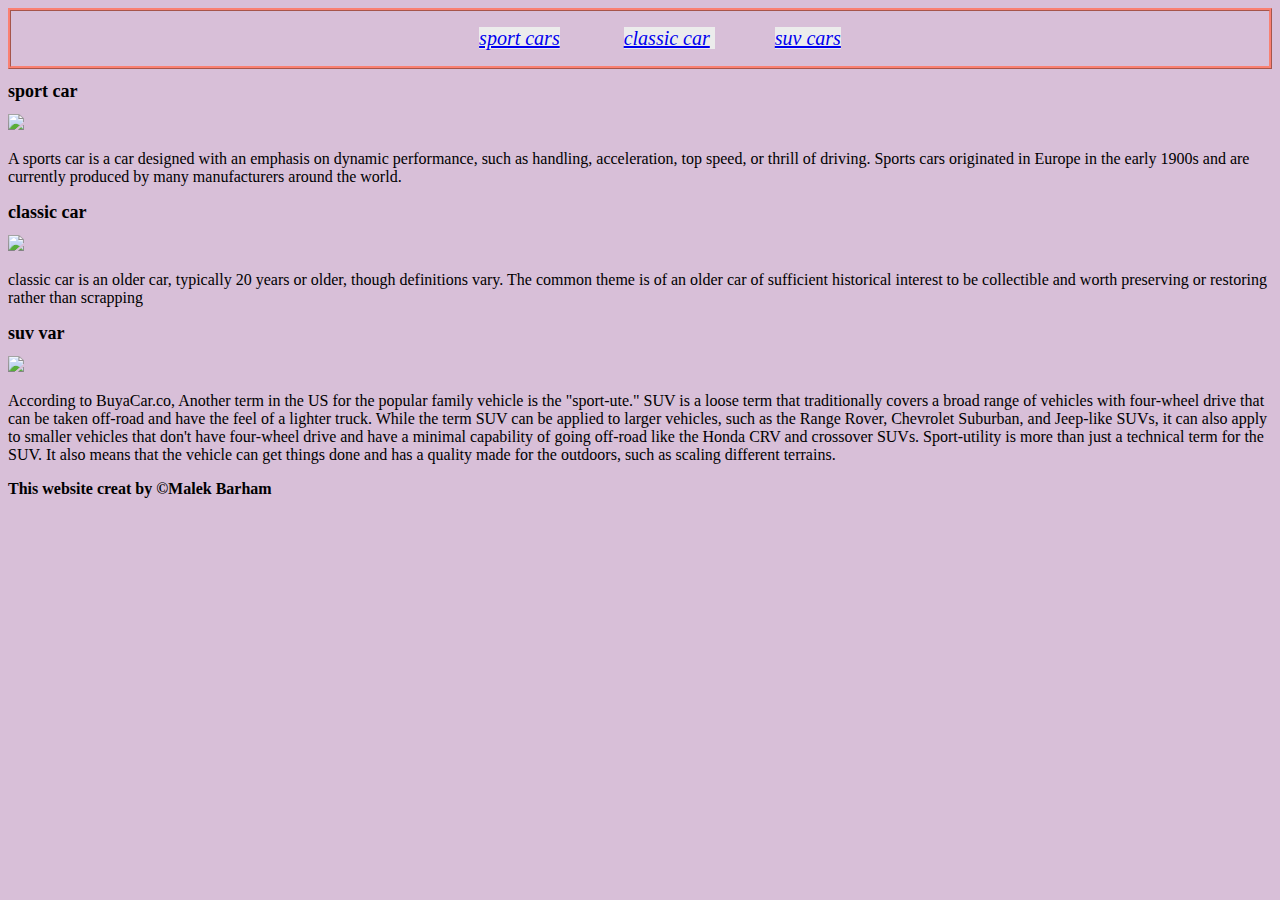
==== index.html @ c31239ab "making a new website about cars" ====
<!DOCTYPE html>
<html lang="en">
<head>
    <link rel="stylesheet"  href="styles.css">
    <meta charset="UTF-8">
    <meta http-equiv="X-UA-Compatible" content="IE=edge">
    <meta name="viewport" content="width=device-width, initial-scale=1.0">
    <title>Cars website</title>
        
</head>
<body>
    <header>
        <nav>
            
            <ul>
                <li><a href="https://www.autocar.co.uk/car-news/best-cars/top-10-best-sports-cars">sport cars</a></li>
                <li><a href="https://classiccars.com/">classic car</a> </li>
                <li><a href="https://www.cars.com/research/suv/">suv cars</a></li>
                </ul>

            </ul>
        </nav>
    </header>
    <main>
<h1>sport car</h1>
<img src="https://images.unsplash.com/photo-1535448580089-c7f9490c78b1?ixid=MXwxMjA3fDB8MHxzZWFyY2h8MTN8fHNwb3J0cyUyMGNhcnxlbnwwfHwwfA%3D%3D&ixlib=rb-1.2.1&w=1000&q=80"; width="350px">
<p>A sports car is a car designed with an emphasis on dynamic performance, such as handling, acceleration, top speed, or thrill of driving. Sports cars originated in Europe in the early 1900s and are currently produced by many manufacturers around the world.
</p>
<h1>classic car</h1>
<img src="https://d1e00ek4ebabms.cloudfront.net/production/4b0c56ef-0f1b-43ba-ad65-627cd8850bfb.jpg" width="350px">
<p> classic car is an older car, typically 20 years or older, though definitions vary. The common theme is of an older car of sufficient historical interest to be collectible and worth preserving or restoring rather than scrapping</p>
 <h1>suv var</h1> 
 <img src="https://www.tatacapital.com/blog/wp-content/uploads/2020/01/SUV-cars-with-the-most-powerful-engines.jpg" width="350px">
 <p>According to BuyaCar.co, Another term in the US for the popular family vehicle is the "sport-ute." SUV is a loose term that traditionally covers a broad range of vehicles with four-wheel drive that can be taken off-road and have the feel of a lighter truck. While the term SUV can be applied to larger vehicles, such as the Range Rover, Chevrolet Suburban, and Jeep-like SUVs, it can also apply to smaller vehicles that don't have four-wheel drive and have a minimal capability of going off-road like the Honda CRV and crossover SUVs. Sport-utility is more than just a technical term for the SUV. It also means that the vehicle can get things done and has a quality made for the outdoors, such as scaling different terrains.</p>
       </main>

    <footer>
      <p> <b>This website creat by &copy;Malek Barham</b> </p>
    </footer>
    
</body>
</html>
---- styles.css ----
li {
display: inline;
color:red;
background-color: rgb(236, 236, 236);
font-size: 20px;
margin: 30px;
font-style: oblique;


}
nav{
    border: salmon;
    text-align: center;
    border-style: ridge;
}


body { background-color: thistle;

}
h1 {   font-size: large;
       font-family: cursive;
}
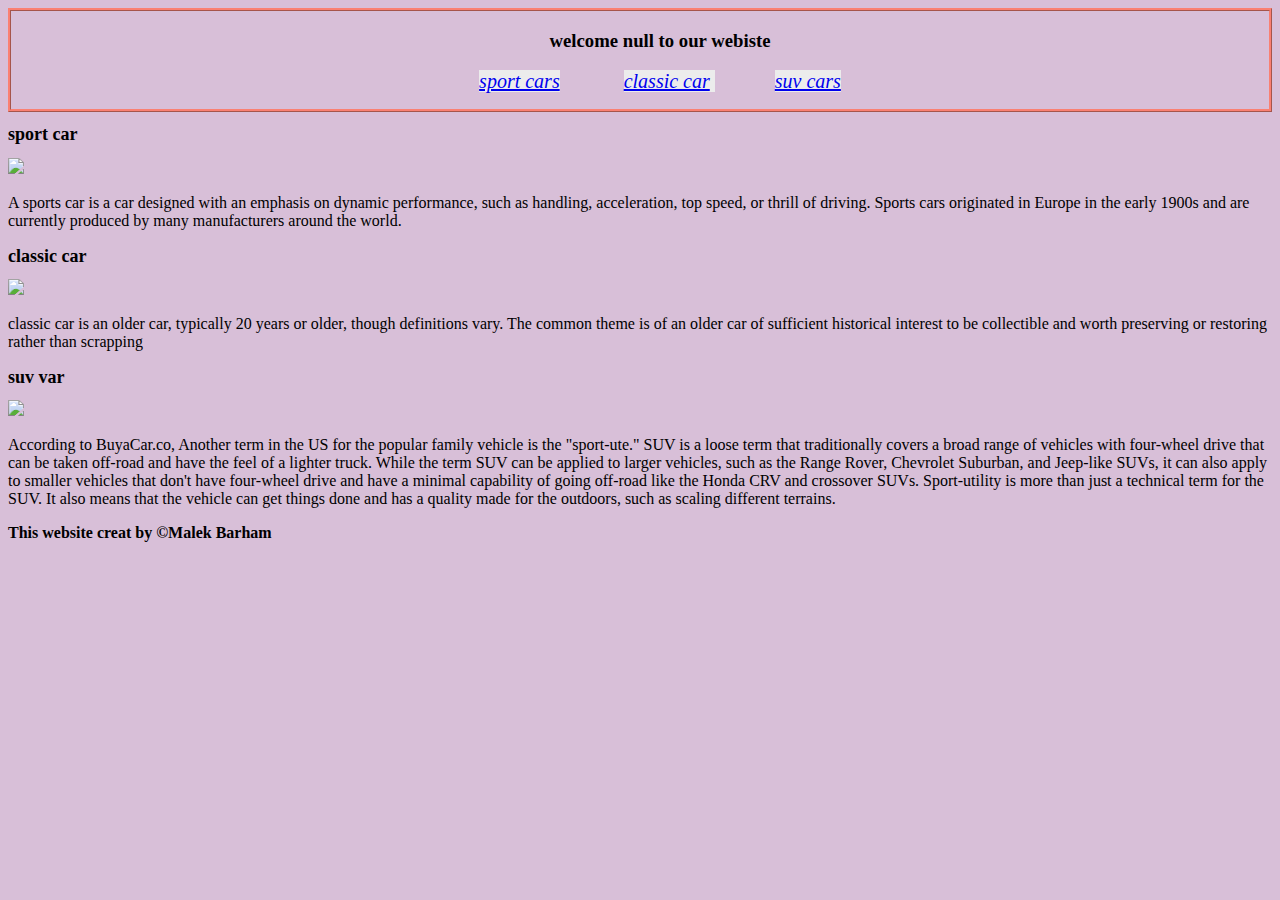
==== commit c8d0a389: "add new java script file" ====
--- a/index.html
+++ b/index.html
@@ -13,6 +13,9 @@
         <nav>
             
             <ul>
+                <h3 id="touser"></h3>
+            
+                
                 <li><a href="https://www.autocar.co.uk/car-news/best-cars/top-10-best-sports-cars">sport cars</a></li>
                 <li><a href="https://classiccars.com/">classic car</a> </li>
                 <li><a href="https://www.cars.com/research/suv/">suv cars</a></li>
@@ -32,11 +35,14 @@
  <h1>suv var</h1> 
  <img src="https://www.tatacapital.com/blog/wp-content/uploads/2020/01/SUV-cars-with-the-most-powerful-engines.jpg" width="350px">
  <p>According to BuyaCar.co, Another term in the US for the popular family vehicle is the "sport-ute." SUV is a loose term that traditionally covers a broad range of vehicles with four-wheel drive that can be taken off-road and have the feel of a lighter truck. While the term SUV can be applied to larger vehicles, such as the Range Rover, Chevrolet Suburban, and Jeep-like SUVs, it can also apply to smaller vehicles that don't have four-wheel drive and have a minimal capability of going off-road like the Honda CRV and crossover SUVs. Sport-utility is more than just a technical term for the SUV. It also means that the vehicle can get things done and has a quality made for the outdoors, such as scaling different terrains.</p>
-       </main>
+      
+</main>
 
     <footer>
       <p> <b>This website creat by &copy;Malek Barham</b> </p>
     </footer>
+    <script src="daynamic.js"></script>
+
     
 </body>
 </html>